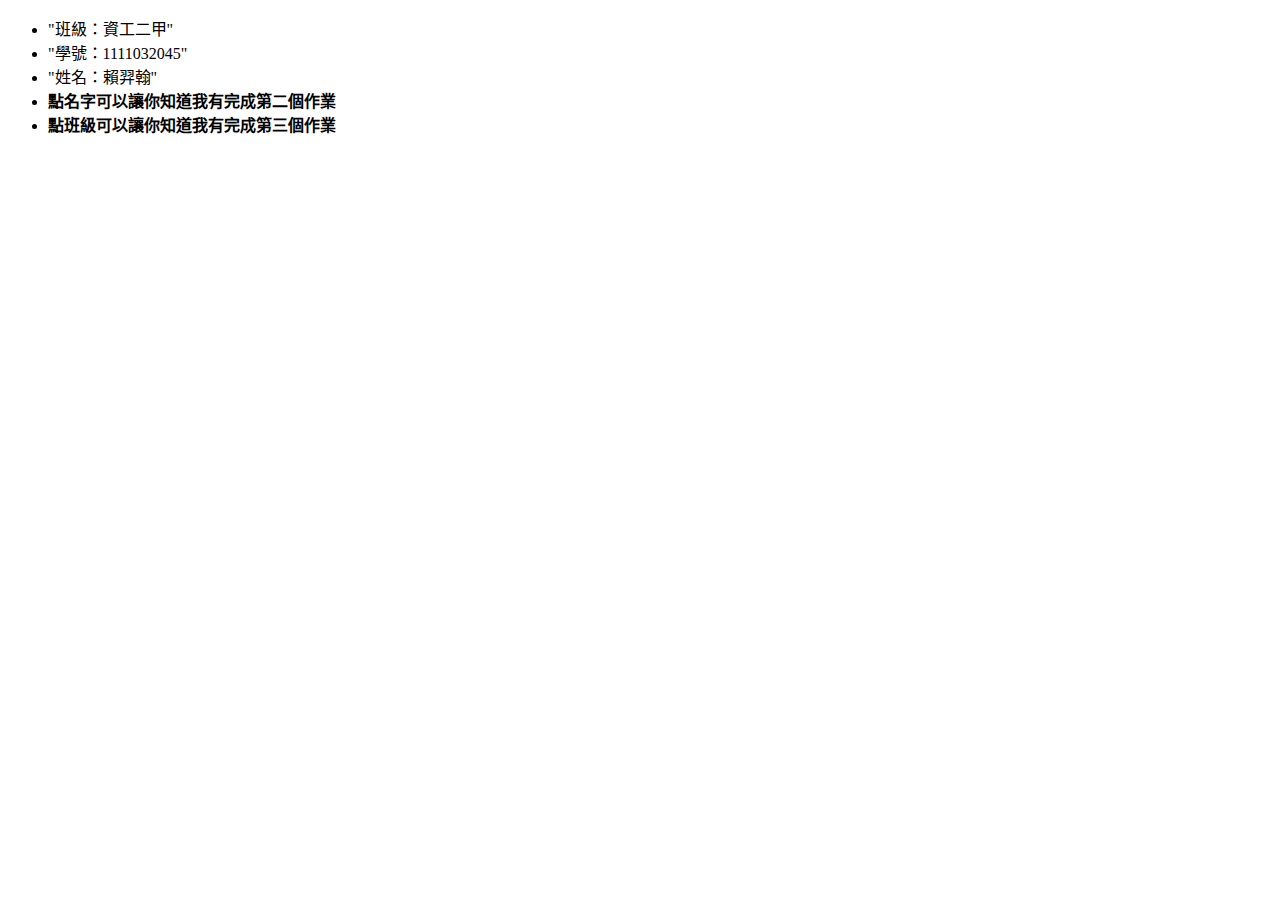
==== index.html @ fdf0f95e "吧" ====
<!DOCTYPE html>
<html lang="zh-tw">
<head>
    <meta charset="UTF-8">
    <meta http-equiv="X-UA-Compatible" content="IE=edge">
    <meta name="viewport" content="width=device-width, initial-scale=1.0">
    <title>スカネモエロ</title>
    <link rel="icon" href="icon.png" type="image/x-icon">
</head>
<body>
    <ul>
        <li class="Class" id = "class"> "班級：資工二甲" </li>
        <li class="Student Number"> "學號：1111032045" </li>
        <li class="Name" id="name">"姓名：賴羿翰"</li>
        <li><b>點<a id="name2">名字</a>可以讓你知道我有完成第二個作業</li>
        <li><b>點<a id="class2">班級</a>可以讓你知道我有完成第三個作業</li>
    </ul>
    <script>
        document.getElementById("name").onclick = function(){
            window.open("./profile.html", "_self");
        };
        document.getElementById("name2").onclick = function(){
            window.open("./profile.html", "_self");
        };
        document.getElementById("class").onclick = function(){
            window.open("./maaaath.html", "_self");
        };
        document.getElementById("class2").onclick = function(){
            window.open("./maaaath.html", "_self");
        };
    </script>
</body>
</html>
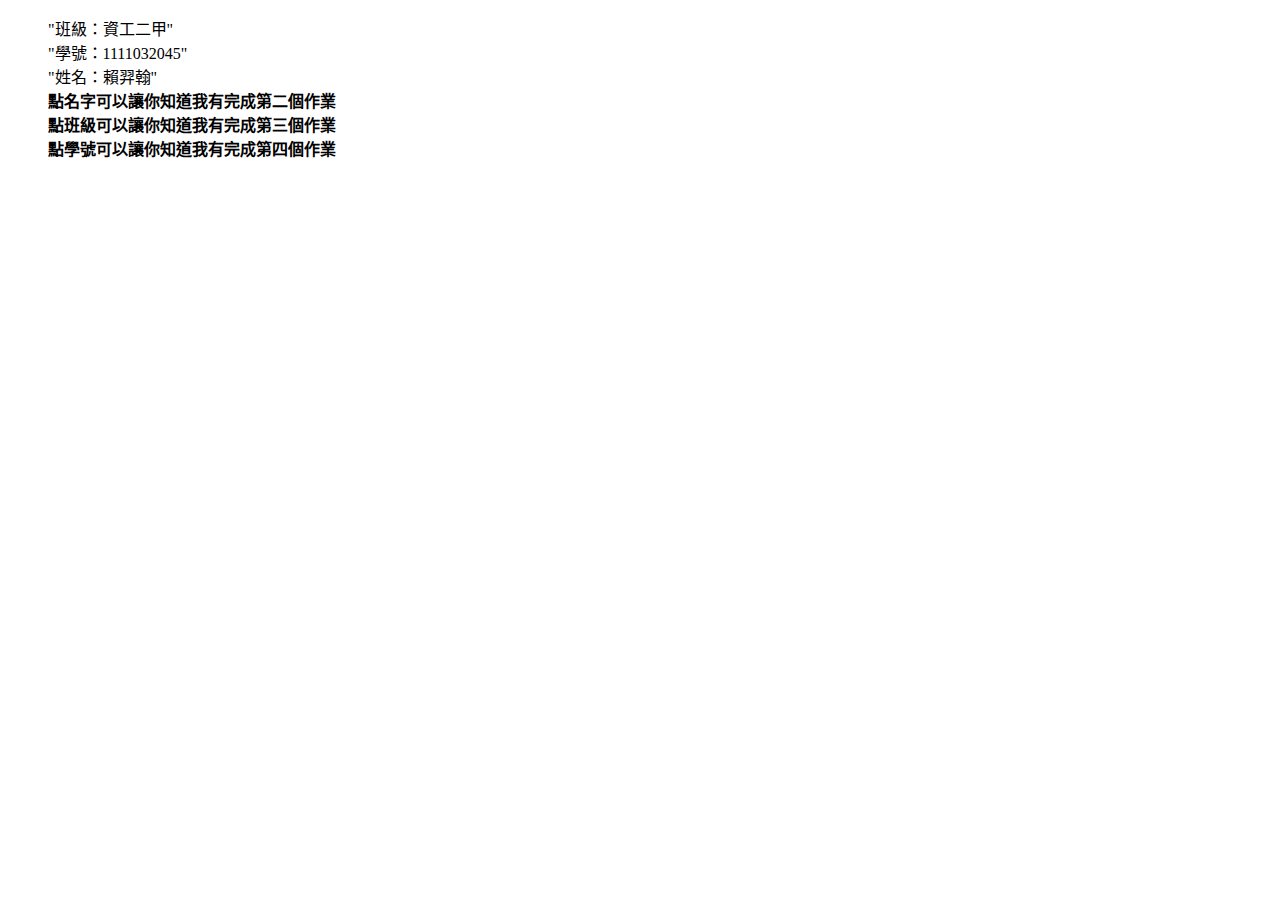
==== commit aacfcf4a: "123" ====
--- a/index.html
+++ b/index.html
@@ -9,11 +9,12 @@
 </head>
 <body>
     <ul>
-        <li class="Class" id = "class"> "班級：資工二甲" </li>
-        <li class="Student Number"> "學號：1111032045" </li>
-        <li class="Name" id="name">"姓名：賴羿翰"</li>
-        <li><b>點<a id="name2">名字</a>可以讓你知道我有完成第二個作業</li>
-        <li><b>點<a id="class2">班級</a>可以讓你知道我有完成第三個作業</li>
+        <span class="Class" id = "class"> "班級：資工二甲" </span><br>
+        <span class="Student Number" id = "num"> "學號：1111032045" </span><br>
+        <span class="Name" id="name">"姓名：賴羿翰"</span><br>
+        <span><b>點<a id="name2">名字</a>可以讓你知道我有完成第二個作業</span><br>
+        <span><b>點<a id="class2">班級</a>可以讓你知道我有完成第三個作業</span><br>
+        <span><b>點<a id="num2">學號</a>可以讓你知道我有完成第四個作業</span><br>
     </ul>
     <script>
         document.getElementById("name").onclick = function(){
@@ -28,6 +29,12 @@
         document.getElementById("class2").onclick = function(){
             window.open("./maaaath.html", "_self");
         };
+        document.getElementById("num").onclick = function(){
+            window.open("./div.html", "_self");
+        };
+        document.getElementById("num2").onclick = function(){
+            window.open("./div.html", "_self");
+        };
     </script>
 </body>
 </html>
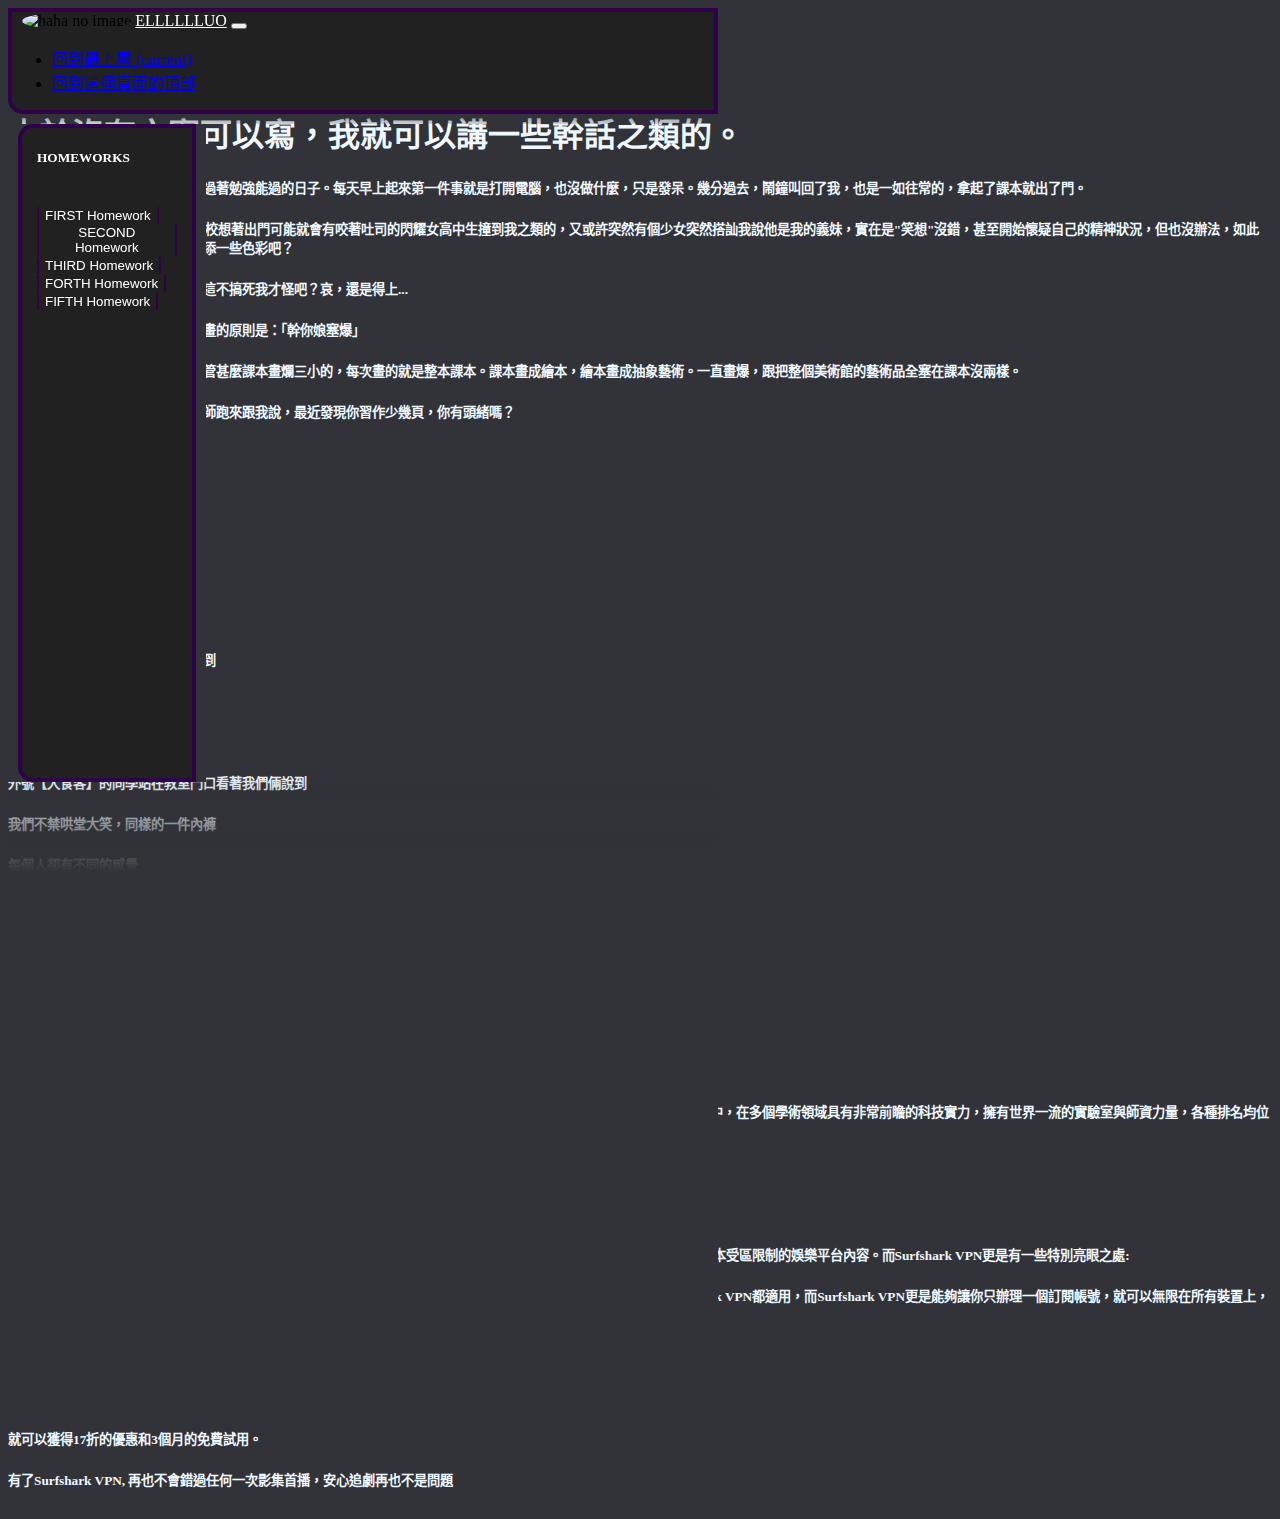
==== commit c94ca9eb: "Revert "Update index.html"" ====
--- a/index.html
+++ b/index.html
@@ -1,40 +1,246 @@
 <!DOCTYPE html>
 <html lang="zh-tw">
+
 <head>
     <meta charset="UTF-8">
     <meta http-equiv="X-UA-Compatible" content="IE=edge">
     <meta name="viewport" content="width=device-width, initial-scale=1.0">
     <title>スカネモエロ</title>
     <link rel="icon" href="icon.png" type="image/x-icon">
+    <link href="https://cdn.jsdelivr.net/npm/bootstrap@5.2.2/dist/css/bootstrap.min.css" rel="stylesheet"
+        integrity="sha384-Zenh87qX5JnK2Jl0vWa8Ck2rdkQ2Bzep5IDxbcnCeuOxjzrPF/et3URy9Bv1WTRi" crossorigin="anonymous">
+    <link rel="stylesheet" href="./marginReseter.css">
+    <script src="https://cdn.jsdelivr.net/npm/bootstrap@5.2.2/dist/js/bootstrap.bundle.min.js"
+        integrity="sha384-OERcA2EqjJCMA+/3y+gxIOqMEjwtxJY7qPCqsdltbNJuaOe923+mo//f6V8Qbsw3"
+        crossorigin="anonymous"></script>
+    <script src="https://cdn.jsdelivr.net/npm/@popperjs/core@2.11.6/dist/umd/popper.min.js"
+        integrity="sha384-oBqDVmMz9ATKxIep9tiCxS/Z9fNfEXiDAYTujMAeBAsjFuCZSmKbSSUnQlmh/jp3"
+        crossorigin="anonymous"></script>
+    <script src="https://cdn.jsdelivr.net/npm/bootstrap@5.2.2/dist/js/bootstrap.min.js"
+        integrity="sha384-IDwe1+LCz02ROU9k972gdyvl+AESN10+x7tBKgc9I5HFtuNz0wWnPclzo6p9vxnk"
+        crossorigin="anonymous"></script>
+    <style>
+        body {
+            background-color: rgb(49, 51, 56);
+        }
+
+        #canhover {
+            transition: 500ms;
+            background-color: rgb(33, 33, 33);
+            border: 2px solid rgb(48, 0, 74);
+            border-top: none;
+            border-bottom: none;
+            color: white;
+        }
+
+        #canhover:hover {
+            background-color: rgb(0, 204, 255);
+            border-color: rgb(0, 179, 255);
+        }
+
+        ::-webkit-scrollbar {
+            display: none;
+        }
+
+        body {
+            -ms-overflow-style: none;
+            /* IE and Edge */
+            scrollbar-width: none;
+            /* Firefox */
+        }
+    </style>
 </head>
+
 <body>
-    <ul>
-        <span class="Class" id = "class"> "班級：資工二甲" </span><br>
-        <span class="Student Number" id = "num"> "學號：1111032045" </span><br>
-        <span class="Name" id="name">"姓名：賴羿翰"</span><br>
-        <span><b>點<a id="name2">名字</a>可以讓你知道我有完成第二個作業</span><br>
-        <span><b>點<a id="class2">班級</a>可以讓你知道我有完成第三個作業</span><br>
-        <span><b>點<a id="num2">學號</a>可以讓你知道我有完成第四個作業</span><br>
-    </ul>
+    <div class="sticky-top container-fluid p-0" style="position: fixed;">
+        <div class="container-fluid"
+            style="background-image: linear-gradient(180deg,rgb(49, 51, 56) 80%,rgba(49, 51, 56, 0.2));padding-bottom:10px">
+            <nav class="navbar navbar-expand-sm navbar-dark p-2 m-0 border-opacity-75 container-fluid"
+                style="background-color: rgb(33, 33, 33);border: 4px solid rgb(48, 0, 74);border-bottom-left-radius: 15px">
+                <img src="./icon.png" alt="haha no image" onclick="icon_()"
+                    style="height: 50px;width: 50px;border-radius: 50%;margin-left: 10px;">
+                <a class="navbar-brand" style="color:white" href="#">ELLLLLLUO</a>
+                <button class="navbar-toggler d-lg-none" type="button" data-bs-toggle="collapse"
+                    data-bs-target="#collapsibleNavId" aria-controls="collapsibleNavId" aria-expanded="false"
+                    aria-label="Toggle navigation"></button>
+                <div class="collapse navbar-collapse" id="collapsibleNavId">
+                    <ul class="navbar-nav me-auto mt-2 mt-lg-0">
+                        <li class="nav-item">
+                            <a class="nav-link active" href="#" aria-current="page">回到最上層 <span
+                                    class="visually-hidden">(current)</span></a>
+                        </li>
+                        <li class="nav-item">
+                            <a class="nav-link" href="#">回到這個頁面的頂部</a>
+                        </li>
+                    </ul>
+
+                </div>
+            </nav>
+
+        </div>
+        <div class="container-fluid" style="padding: 0px;">
+
+            <div class="container-fluid d-flex my-0 my-lg-1"
+                style="justify-content: space-between;height:650px;padding:0px;margin:0px;">
+                <aside style="width: 75%;margin-left: 10px;background-color: rgba(100, 100, 100, 0)"></aside>
+                <div id="idididid"
+                    style="background-image: radial-gradient(rgb(0, 0, 0),rgb(40, 40, 41),rgb(49, 51, 56) 30%);width: 25%;height: 100;padding-right: 10px;padding-left: 10px;padding-right: auto;">
+                    <article class=" justify-content-center p-0"
+                        style="height: 650px;border-top-left-radius: 15px;border-bottom-left-radius: 15px;background-color: rgb(33, 33, 33);border: 4px solid rgb(48, 0, 74)">
+
+                        <div class="list-group" style="margin: 15px;">
+                            <h5 style="color: white;">HOMEWORKS</h1><br>
+                                <button id="canhover" type="button" onclick="homework1()"
+                                    class="list-group-item list-group-item-action">FIRST Homework</button>
+                                <button id="canhover" type="button" onclick="homework2()"
+                                    class="list-group-item list-group-item-action">SECOND Homework</button>
+                                <button id="canhover" type="button" onclick="homework3()"
+                                    class="list-group-item list-group-item-action">THIRD Homework</button>
+                                <button id="canhover" type="button" onclick="homework4()"
+                                    class="list-group-item list-group-item-action">FORTH Homework</button>
+                                <button id="canhover" type="button" onclick="homework5()"
+                                    class="list-group-item list-group-item-action">FIFTH Homework</button>
+                        </div>
+
+                    </article>
+                </div>
+            </div>
+        </div>
+        <div style="height: 650px;background-image: linear-gradient(0deg,rgb(49, 51, 56) 85%,rgba(49, 51, 56, 0));">
+        </div>
+    </div>
+    <div id="hahathisisid" class="container-fluid" style="min-height: 650px;">
+        <div class="navbar navbar-expand-sm navbar-dark container-fluid" style="height: 70px;">
+        </div>
+        <div class="row d-flex" style="display: flex;background-color: rgb(49, 51, 56);">
+            <div class="col-8"
+                style="padding-top: 10px; overflow: hidden; word-wrap:break-word; background-color: rgb(49, 51, 56);color:aliceblue">
+                <h1>
+                    由於沒有文案可以寫，我就可以講一些幹話之類的。
+                </h1>
+                <h5>
+                    我是賴羿翰，是個普通的青少年，過著勉強能過的日子。每天早上起來第一件事就是打開電腦，也沒做什麼，只是發呆。幾分過去，鬧鐘叫回了我，也是一如往常的，拿起了課本就出了門。
+                </h5>
+                <h5>
+                    "日復一日的，實在些累人"，每天校想著出門可能就會有咬著吐司的閃耀女高中生撞到我之類的，又或許突然有個少女突然搭訕我說他是我的義妹，實在是"笑想"沒錯，甚至開始懷疑自己的精神狀況，但也沒辦法，如此枯燥，感覺只有這樣才能在人生增添一些色彩吧？
+                </h5>
+                <h5>
+                    早八的，第一節又是該死的理科，這不搞死我才怪吧？哀，還是得上...
+                </h5>
+                <h5>
+                    但我是會在課本上畫畫的，而我畫畫的原則是：「幹你娘塞爆」
+                </h5>
+                <h5>
+                    沒錯，就是幹你娘塞爆，老子才不管甚麼課本畫爛三小的，每次畫的就是整本課本。課本畫成繪本，繪本畫成抽象藝術。一直畫爆，跟把整個美術館的藝術品全塞在課本沒兩樣。
+                    <h5>
+                        我還記得，我那個月上課25天，老師跑來跟我說，最近發現你習作少幾頁，你有頭緒嗎？
+                    </h5>
+                    <h5>
+                        我他媽的怎麼會知道。
+                    </h5>
+                    <h5>
+                        但這天，同學看到了我的課本
+                    </h5>
+                    <h5>
+                        「啊，好像棋盤似的」
+                    </h5>
+                    <h5>
+                        我不禁說到
+                    </h5>
+                    <h5>
+                        「我看倒有點像稿紙」
+                    </h5>
+                    <h5>
+                        被吵醒的同學從課桌翻開棉被的說到
+                    </h5>
+                    <h5>
+                        「真像一塊塊的綠豆糕」
+                    </h5>
+                    <h5>
+                        我的另一個室友
+                    </h5>
+                    <h5>
+                        外號【大食客】的同學站在教室門口看著我們倆說到
+                    </h5>
+                    <h5>
+                        我們不禁哄堂大笑，同樣的一件內褲
+                    </h5>
+                    <h5>
+                        每個人卻有不同的感覺
+                    </h5>
+                    <h5>
+
+                        然而這時，我的課本突然散了開來，化成了一片片紙屑飄向四方
+                    </h5>
+                    <h5>
+                        我才發現
+                    </h5>
+                    <h5>
+                        這哪是什麼課本
+                    </h5>
+                    <h5>
+                        而是一張張的，白色的，補發很多次的TYSH學生證
+                    </h5>
+                    <h5>
+                        我才想起，原來我是是國立台中科技大學的學生，所以才有這麼高級的雅量。
+                    </h5>
+                    <h5>
+                        國立台中科技大學是一所積極新創、學科齊全、學術實力雄厚、辦學特色鮮明，在國際上具有重要影響力與競爭力的普通高中，在多個學術領域具有非常前瞻的科技實力，擁有世界一流的實驗室與師資力量，各種排名均位於全區前列。歡迎大家報考國立台中科技大學。
+                    </h5>
+                    <h5>
+                        這時候就有人問了，在學校安全嗎？這我都考慮到了
+                    </h5>
+                    <h5>
+                        沒錯，我有Surfshark VPN，沒有錯 Surfshark VPN
+                    </h5>
+                    <h5>
+                        VPN，也就是虛擬私人網路，主要功能是將你的網際網路連線加密，保護隱私。更重要的是，你也可以透過VPN解鎖許多原本受區限制的娛樂平台內容。而Surfshark VPN更是有一些特別亮眼之處:
+                    </h5>
+                    <h5>
+                        首先，不管是Windows, Mac, Android, iOS,智慧電視, Chrome, Xbox, PlayStation等等，幾乎所有平台的應用程式，Surfshark
+                        VPN都適用，而Surfshark VPN更是能夠讓你只辦理一個訂閱帳號，就可以無限在所有裝置上，同步使用。
+                    </h5>
+                    <h5>
+                        當然，Surfshark VPN會防止你的IP和DNS外洩，保護你連線的位置，更嚴格堅持無日誌原則，絕對不會保留你的網路資料。
+                    </h5>
+                    <h5>
+                        還在猶豫嗎?我這裡有個超優惠給你，輸入我的折扣碼NeverGonnaGiveYouUp。
+                    </h5>
+                    <h5>
+                        就可以獲得17折的優惠和3個月的免費試用。
+                    </h5>
+                    <h5>
+                        有了Surfshark VPN, 再也不會錯過任何一次影集首播，安心追劇再也不是問題
+                    </h5>
+            </div>
+            <div class="col-4"></div>
+            <div class="footer container-fluid " style="height:300px"></div>
+        </div>
+    </div>
     <script>
-        document.getElementById("name").onclick = function(){
-            window.open("./profile.html", "_self");
-        };
-        document.getElementById("name2").onclick = function(){
-            window.open("./profile.html", "_self");
-        };
-        document.getElementById("class").onclick = function(){
-            window.open("./maaaath.html", "_self");
-        };
-        document.getElementById("class2").onclick = function(){
-            window.open("./maaaath.html", "_self");
-        };
-        document.getElementById("num").onclick = function(){
-            window.open("./div.html", "_self");
-        };
-        document.getElementById("num2").onclick = function(){
-            window.open("./div.html", "_self");
-        };
+        homework1 = function () {
+            window.open("./", "_self")
+        }
+        homework2 = function () {
+            window.open("./profile.html", "_self")
+        }
+        homework3 = function () {
+            window.open("./maaaath.html", "_self")
+        }
+        homework4 = function () {
+            window.open("./div.html", "_self")
+        }
+        homework5 = function () {
+            eventcontent = document.getElementById("hahathisisid")
+            event_ = document.getElementById("idididid")
+            event_.style.display = "none"
+            eventcontent.innerHTML = '<iframe width="1280" height="720" src="https://www.youtube.com/embed/ECkxzFgbJqQ?list=LL" title="宵の余、良い！/ 百鬼あやめ original" frameborder="0" allow="accelerometer; autoplay; clipboard-write; encrypted-media; gyroscope; picture-in-picture" allowfullscreen></iframe>'
+
+        }
+        icon_ = function () {
+            window.open("./", "_self")
+        }
     </script>
 </body>
-</html>
+
+</html>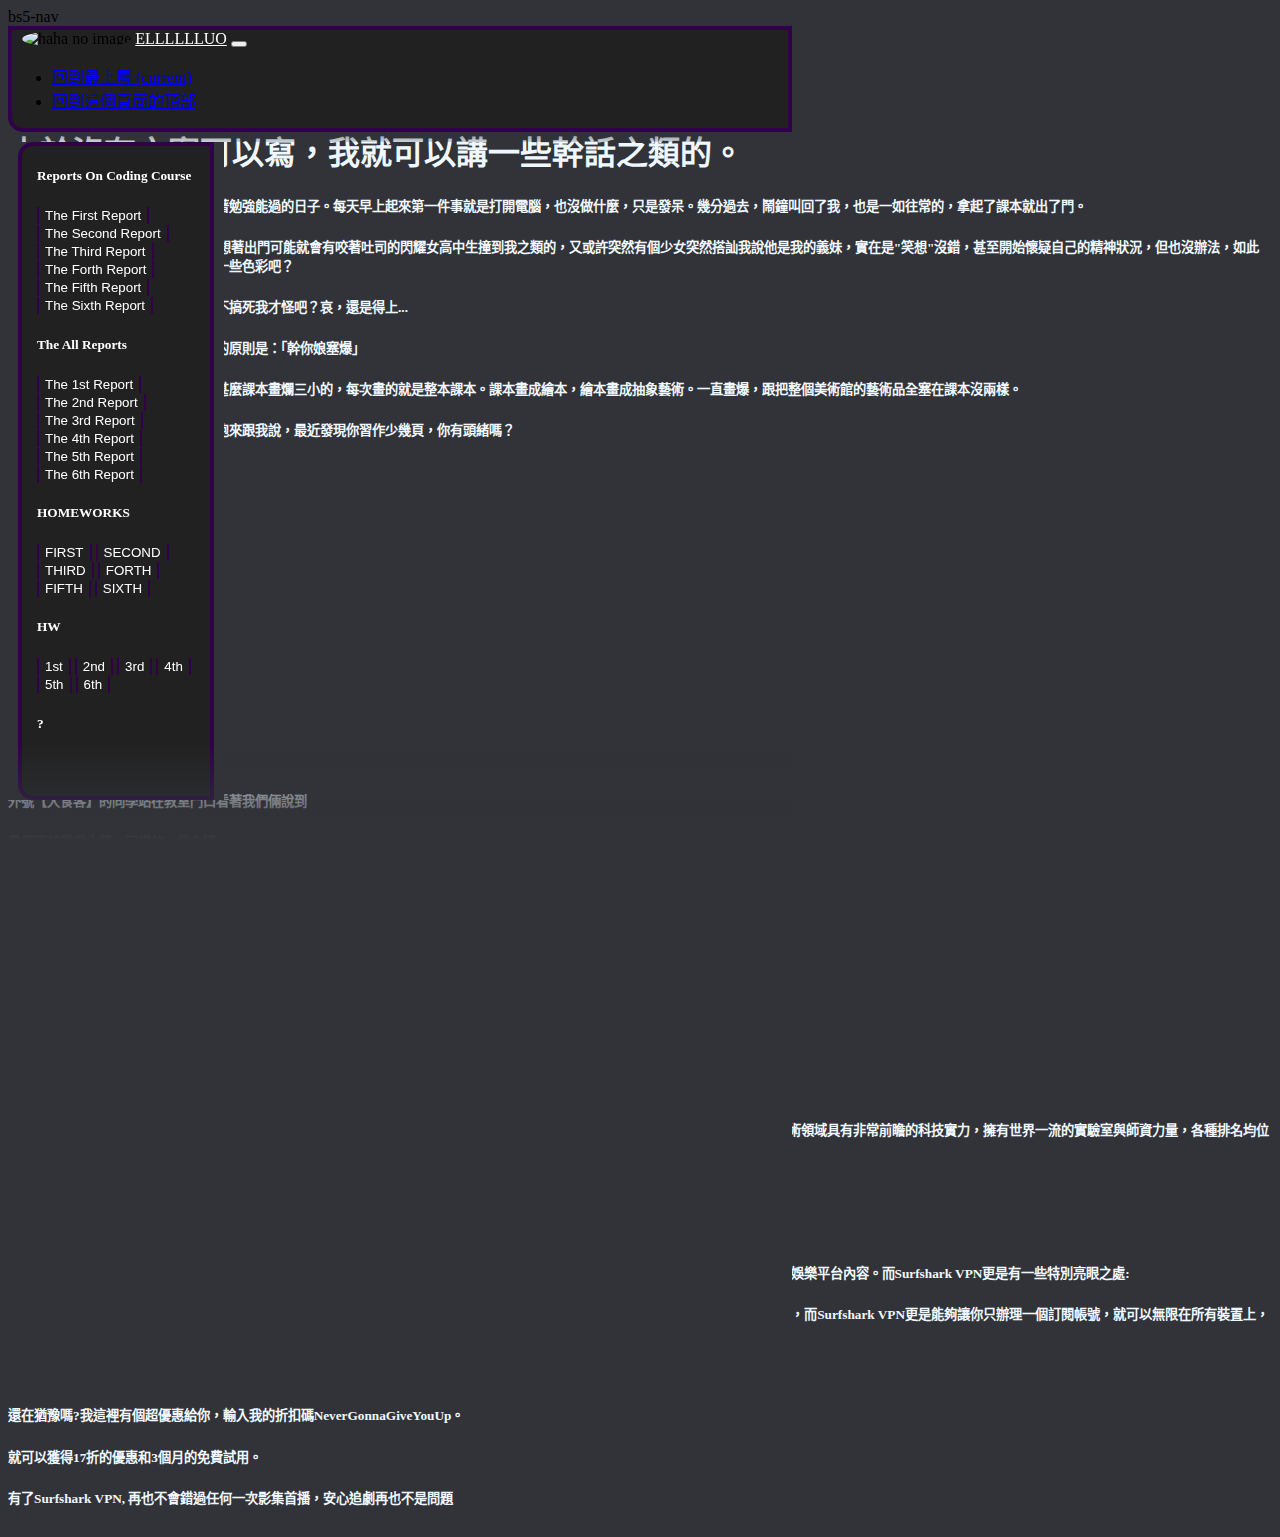
==== commit f198824b: "Update index.html" ====
--- a/index.html
+++ b/index.html
@@ -13,12 +13,7 @@
     <script src="https://cdn.jsdelivr.net/npm/bootstrap@5.2.2/dist/js/bootstrap.bundle.min.js"
         integrity="sha384-OERcA2EqjJCMA+/3y+gxIOqMEjwtxJY7qPCqsdltbNJuaOe923+mo//f6V8Qbsw3"
         crossorigin="anonymous"></script>
-    <script src="https://cdn.jsdelivr.net/npm/@popperjs/core@2.11.6/dist/umd/popper.min.js"
-        integrity="sha384-oBqDVmMz9ATKxIep9tiCxS/Z9fNfEXiDAYTujMAeBAsjFuCZSmKbSSUnQlmh/jp3"
-        crossorigin="anonymous"></script>
-    <script src="https://cdn.jsdelivr.net/npm/bootstrap@5.2.2/dist/js/bootstrap.min.js"
-        integrity="sha384-IDwe1+LCz02ROU9k972gdyvl+AESN10+x7tBKgc9I5HFtuNz0wWnPclzo6p9vxnk"
-        crossorigin="anonymous"></script>
+
     <style>
         body {
             background-color: rgb(49, 51, 56);
@@ -52,6 +47,7 @@
 </head>
 
 <body>
+    bs5-nav
     <div class="sticky-top container-fluid p-0" style="position: fixed;">
         <div class="container-fluid"
             style="background-image: linear-gradient(180deg,rgb(49, 51, 56) 80%,rgba(49, 51, 56, 0.2));padding-bottom:10px">
@@ -60,10 +56,11 @@
                 <img src="./icon.png" alt="haha no image" onclick="icon_()"
                     style="height: 50px;width: 50px;border-radius: 50%;margin-left: 10px;">
                 <a class="navbar-brand" style="color:white" href="#">ELLLLLLUO</a>
-                <button class="navbar-toggler d-lg-none" type="button" data-bs-toggle="collapse"
-                    data-bs-target="#collapsibleNavId" aria-controls="collapsibleNavId" aria-expanded="false"
-                    aria-label="Toggle navigation"></button>
-                <div class="collapse navbar-collapse" id="collapsibleNavId">
+                <button class="navbar-toggler d-lg-none" type="button" data-bs-toggle="collapse" data-bs-target="#collapsibleNavId" aria-controls="collapsibleNavId"
+            aria-expanded="false" aria-label="Toggle navigation">
+            <span class="navbar-toggler-icon"></span>
+        </button>
+        <div class="collapse navbar-collapse" id="collapsibleNavId">
                     <ul class="navbar-nav me-auto mt-2 mt-lg-0">
                         <li class="nav-item">
                             <a class="nav-link active" href="#" aria-current="page">回到最上層 <span
@@ -81,7 +78,7 @@
         <div class="container-fluid" style="padding: 0px;">
 
             <div class="container-fluid d-flex my-0 my-lg-1"
-                style="justify-content: space-between;height:650px;padding:0px;margin:0px;">
+                style="justify-content: space-between;height:600px;padding:0px;margin:0px;">
                 <aside style="width: 75%;margin-left: 10px;background-color: rgba(100, 100, 100, 0)"></aside>
                 <div id="idididid"
                     style="background-image: radial-gradient(rgb(0, 0, 0),rgb(40, 40, 41),rgb(49, 51, 56) 30%);width: 25%;height: 100;padding-right: 10px;padding-left: 10px;padding-right: auto;">
@@ -89,18 +86,70 @@
                         style="height: 650px;border-top-left-radius: 15px;border-bottom-left-radius: 15px;background-color: rgb(33, 33, 33);border: 4px solid rgb(48, 0, 74)">
 
                         <div class="list-group" style="margin: 15px;">
-                            <h5 style="color: white;">HOMEWORKS</h1><br>
-                                <button id="canhover" type="button" onclick="homework1()"
-                                    class="list-group-item list-group-item-action">FIRST Homework</button>
-                                <button id="canhover" type="button" onclick="homework2()"
-                                    class="list-group-item list-group-item-action">SECOND Homework</button>
-                                <button id="canhover" type="button" onclick="homework3()"
-                                    class="list-group-item list-group-item-action">THIRD Homework</button>
-                                <button id="canhover" type="button" onclick="homework4()"
-                                    class="list-group-item list-group-item-action">FORTH Homework</button>
-                                <button id="canhover" type="button" onclick="homework5()"
-                                    class="list-group-item list-group-item-action">FIFTH Homework</button>
-                        </div>
+                                <div class="d-none d-xl-block">
+                                    <h5 style="color: white;">Reports On Coding Course</h5>
+                                    <button id="canhover" type="button" onclick="homework1()"
+                                        class="list-group-item list-group-item-action">The First Report</button>
+                                    <button id="canhover" type="button" onclick="homework2()"
+                                        class="list-group-item list-group-item-action">The Second Report</button>
+                                    <button id="canhover" type="button" onclick="homework3()"
+                                        class="list-group-item list-group-item-action">The Third Report</button>
+                                    <button id="canhover" type="button" onclick="homework4()"
+                                        class="list-group-item list-group-item-action">The Forth Report</button>
+                                    <button id="canhover" type="button" onclick="homework5()"
+                                        class="list-group-item list-group-item-action">The Fifth Report</button>
+                                    <button id="canhover" type="button" onclick="homework6()"
+                                        class="list-group-item list-group-item-action">The Sixth Report</button>
+                                </div>
+                                <div class="d-none d-lg-block d-xl-none">
+                                    <h5 style="color: white;">The All Reports</h5>
+                                    <button id="canhover" type="button" onclick="homework1()"
+                                        class="list-group-item list-group-item-action">The 1st Report</button>
+                                    <button id="canhover" type="button" onclick="homework2()"
+                                        class="list-group-item list-group-item-action">The 2nd Report</button>
+                                    <button id="canhover" type="button" onclick="homework3()"
+                                        class="list-group-item list-group-item-action">The 3rd Report</button>
+                                    <button id="canhover" type="button" onclick="homework4()"
+                                        class="list-group-item list-group-item-action">The 4th Report</button>
+                                    <button id="canhover" type="button" onclick="homework5()"
+                                        class="list-group-item list-group-item-action">The 5th Report</button>
+                                    <button id="canhover" type="button" onclick="homework6()"
+                                        class="list-group-item list-group-item-action">The 6th Report</button>
+                                </div>
+                                <div class="d-none d-md-block d-lg-none">
+                                    <h5 style="color: white;">HOMEWORKS</h5>
+                                    <button id="canhover" type="button" onclick="homework1()"
+                                        class="list-group-item list-group-item-action">FIRST</button>
+                                    <button id="canhover" type="button" onclick="homework2()"
+                                        class="list-group-item list-group-item-action">SECOND</button>
+                                    <button id="canhover" type="button" onclick="homework3()"
+                                        class="list-group-item list-group-item-action">THIRD</button>
+                                    <button id="canhover" type="button" onclick="homework4()"
+                                        class="list-group-item list-group-item-action">FORTH</button>
+                                    <button id="canhover" type="button" onclick="homework5()"
+                                        class="list-group-item list-group-item-action">FIFTH</button>
+                                    <button id="canhover" type="button" onclick="homework6()"
+                                        class="list-group-item list-group-item-action">SIXTH</button>
+                                </div>
+                                <div class="d-none d-sm-block d-md-none">
+                                    <h5 style="color: white;">HW</h1>
+                                    <button id="canhover" type="button" onclick="homework1()"
+                                        class="list-group-item list-group-item-action">1st</button>
+                                    <button id="canhover" type="button" onclick="homework2()"
+                                        class="list-group-item list-group-item-action">2nd</button>
+                                    <button id="canhover" type="button" onclick="homework3()"
+                                        class="list-group-item list-group-item-action">3rd</button>
+                                    <button id="canhover" type="button" onclick="homework4()"
+                                        class="list-group-item list-group-item-action">4th</button>
+                                    <button id="canhover" type="button" onclick="homework5()"
+                                        class="list-group-item list-group-item-action">5th</button>
+                                    <button id="canhover" type="button" onclick="homework6()"
+                                        class="list-group-item list-group-item-action">6th</button>
+                                </div>
+                                <div class="d-block d-sm-none m-auto">
+                                    <h5 style="color: white;">?</h1>
+                                </div>
+                            </div>
 
                     </article>
                 </div>
@@ -132,86 +181,85 @@
                 </h5>
                 <h5>
                     沒錯，就是幹你娘塞爆，老子才不管甚麼課本畫爛三小的，每次畫的就是整本課本。課本畫成繪本，繪本畫成抽象藝術。一直畫爆，跟把整個美術館的藝術品全塞在課本沒兩樣。
-                    <h5>
-                        我還記得，我那個月上課25天，老師跑來跟我說，最近發現你習作少幾頁，你有頭緒嗎？
-                    </h5>
-                    <h5>
-                        我他媽的怎麼會知道。
-                    </h5>
-                    <h5>
-                        但這天，同學看到了我的課本
-                    </h5>
-                    <h5>
-                        「啊，好像棋盤似的」
-                    </h5>
-                    <h5>
-                        我不禁說到
-                    </h5>
-                    <h5>
-                        「我看倒有點像稿紙」
-                    </h5>
-                    <h5>
-                        被吵醒的同學從課桌翻開棉被的說到
-                    </h5>
-                    <h5>
-                        「真像一塊塊的綠豆糕」
-                    </h5>
-                    <h5>
-                        我的另一個室友
-                    </h5>
-                    <h5>
-                        外號【大食客】的同學站在教室門口看著我們倆說到
-                    </h5>
-                    <h5>
-                        我們不禁哄堂大笑，同樣的一件內褲
-                    </h5>
-                    <h5>
-                        每個人卻有不同的感覺
-                    </h5>
-                    <h5>
-
-                        然而這時，我的課本突然散了開來，化成了一片片紙屑飄向四方
-                    </h5>
-                    <h5>
-                        我才發現
-                    </h5>
-                    <h5>
-                        這哪是什麼課本
-                    </h5>
-                    <h5>
-                        而是一張張的，白色的，補發很多次的TYSH學生證
-                    </h5>
-                    <h5>
-                        我才想起，原來我是是國立台中科技大學的學生，所以才有這麼高級的雅量。
-                    </h5>
-                    <h5>
-                        國立台中科技大學是一所積極新創、學科齊全、學術實力雄厚、辦學特色鮮明，在國際上具有重要影響力與競爭力的普通高中，在多個學術領域具有非常前瞻的科技實力，擁有世界一流的實驗室與師資力量，各種排名均位於全區前列。歡迎大家報考國立台中科技大學。
-                    </h5>
-                    <h5>
-                        這時候就有人問了，在學校安全嗎？這我都考慮到了
-                    </h5>
-                    <h5>
-                        沒錯，我有Surfshark VPN，沒有錯 Surfshark VPN
-                    </h5>
-                    <h5>
-                        VPN，也就是虛擬私人網路，主要功能是將你的網際網路連線加密，保護隱私。更重要的是，你也可以透過VPN解鎖許多原本受區限制的娛樂平台內容。而Surfshark VPN更是有一些特別亮眼之處:
-                    </h5>
-                    <h5>
-                        首先，不管是Windows, Mac, Android, iOS,智慧電視, Chrome, Xbox, PlayStation等等，幾乎所有平台的應用程式，Surfshark
-                        VPN都適用，而Surfshark VPN更是能夠讓你只辦理一個訂閱帳號，就可以無限在所有裝置上，同步使用。
-                    </h5>
-                    <h5>
-                        當然，Surfshark VPN會防止你的IP和DNS外洩，保護你連線的位置，更嚴格堅持無日誌原則，絕對不會保留你的網路資料。
-                    </h5>
-                    <h5>
-                        還在猶豫嗎?我這裡有個超優惠給你，輸入我的折扣碼NeverGonnaGiveYouUp。
-                    </h5>
-                    <h5>
-                        就可以獲得17折的優惠和3個月的免費試用。
-                    </h5>
-                    <h5>
-                        有了Surfshark VPN, 再也不會錯過任何一次影集首播，安心追劇再也不是問題
-                    </h5>
+                <h5>
+                    我還記得，我那個月上課25天，老師跑來跟我說，最近發現你習作少幾頁，你有頭緒嗎？
+                </h5>
+                <h5>
+                    我他媽的怎麼會知道。
+                </h5>
+                <h5>
+                    但這天，同學看到了我的課本
+                </h5>
+                <h5>
+                    「啊，好像棋盤似的」
+                </h5>
+                <h5>
+                    我不禁說到
+                </h5>
+                <h5>
+                    「我看倒有點像稿紙」
+                </h5>
+                <h5>
+                    被吵醒的同學從課桌翻開棉被的說到
+                </h5>
+                <h5>
+                    「真像一塊塊的綠豆糕」
+                </h5>
+                <h5>
+                    我的另一個室友
+                </h5>
+                <h5>
+                    外號【大食客】的同學站在教室門口看著我們倆說到
+                </h5>
+                <h5>
+                    我們不禁哄堂大笑，同樣的一件內褲
+                </h5>
+                <h5>
+                    每個人卻有不同的感覺
+                </h5>
+                <h5>
+                    然而這時，我的課本突然散了開來，化成了一片片紙屑飄向四方
+                </h5>
+                <h5>
+                    我才發現
+                </h5>
+                <h5>
+                    這哪是什麼課本
+                </h5>
+                <h5>
+                    而是一張張的，白色的，補發很多次的TYSH學生證
+                </h5>
+                <h5>
+                    我才想起，原來我是是國立台中科技大學的學生，所以才有這麼高級的雅量。
+                </h5>
+                <h5>
+                    國立台中科技大學是一所積極新創、學科齊全、學術實力雄厚、辦學特色鮮明，在國際上具有重要影響力與競爭力的普通高中，在多個學術領域具有非常前瞻的科技實力，擁有世界一流的實驗室與師資力量，各種排名均位於全區前列。歡迎大家報考國立台中科技大學。
+                </h5>
+                <h5>
+                    這時候就有人問了，在學校安全嗎？這我都考慮到了
+                </h5>
+                <h5>
+                    沒錯，我有Surfshark VPN，沒有錯 Surfshark VPN
+                </h5>
+                <h5>
+                    VPN，也就是虛擬私人網路，主要功能是將你的網際網路連線加密，保護隱私。更重要的是，你也可以透過VPN解鎖許多原本受區限制的娛樂平台內容。而Surfshark VPN更是有一些特別亮眼之處:
+                </h5>
+                <h5>
+                    首先，不管是Windows, Mac, Android, iOS,智慧電視, Chrome, Xbox, PlayStation等等，幾乎所有平台的應用程式，Surfshark
+                    VPN都適用，而Surfshark VPN更是能夠讓你只辦理一個訂閱帳號，就可以無限在所有裝置上，同步使用。
+                </h5>
+                <h5>
+                    當然，Surfshark VPN會防止你的IP和DNS外洩，保護你連線的位置，更嚴格堅持無日誌原則，絕對不會保留你的網路資料。
+                </h5>
+                <h5>
+                    還在猶豫嗎?我這裡有個超優惠給你，輸入我的折扣碼NeverGonnaGiveYouUp。
+                </h5>
+                <h5>
+                    就可以獲得17折的優惠和3個月的免費試用。
+                </h5>
+                <h5>
+                    有了Surfshark VPN, 再也不會錯過任何一次影集首播，安心追劇再也不是問題
+                </h5>
             </div>
             <div class="col-4"></div>
             <div class="footer container-fluid " style="height:300px"></div>
@@ -231,11 +279,13 @@
             window.open("./div.html", "_self")
         }
         homework5 = function () {
+            window.open("./blog.html", "_self")
+        }
+        homework6 = function () {
             eventcontent = document.getElementById("hahathisisid")
             event_ = document.getElementById("idididid")
             event_.style.display = "none"
-            eventcontent.innerHTML = '<iframe width="1280" height="720" src="https://www.youtube.com/embed/ECkxzFgbJqQ?list=LL" title="宵の余、良い！/ 百鬼あやめ original" frameborder="0" allow="accelerometer; autoplay; clipboard-write; encrypted-media; gyroscope; picture-in-picture" allowfullscreen></iframe>'
-
+            eventcontent.innerHTML = '<div class="container" style="height:100vh"><iframe style="margin-top: 75px;height: 100vh;width:100%" src="https://www.youtube.com/embed/TM93ntGYLGg?autoplay=1" title="【BOF:ET】😲🙌👾🤖🤸👺🌠🤲👻🖐️🛸😀 ／ 立秋feat.ちょこ" frameborder="0" allow="accelerometer; autoplay; clipboard-write; encrypted-media; gyroscope; picture-in-picture" allowfullscreen allow="autoplay"></iframe></div>'
         }
         icon_ = function () {
             window.open("./", "_self")
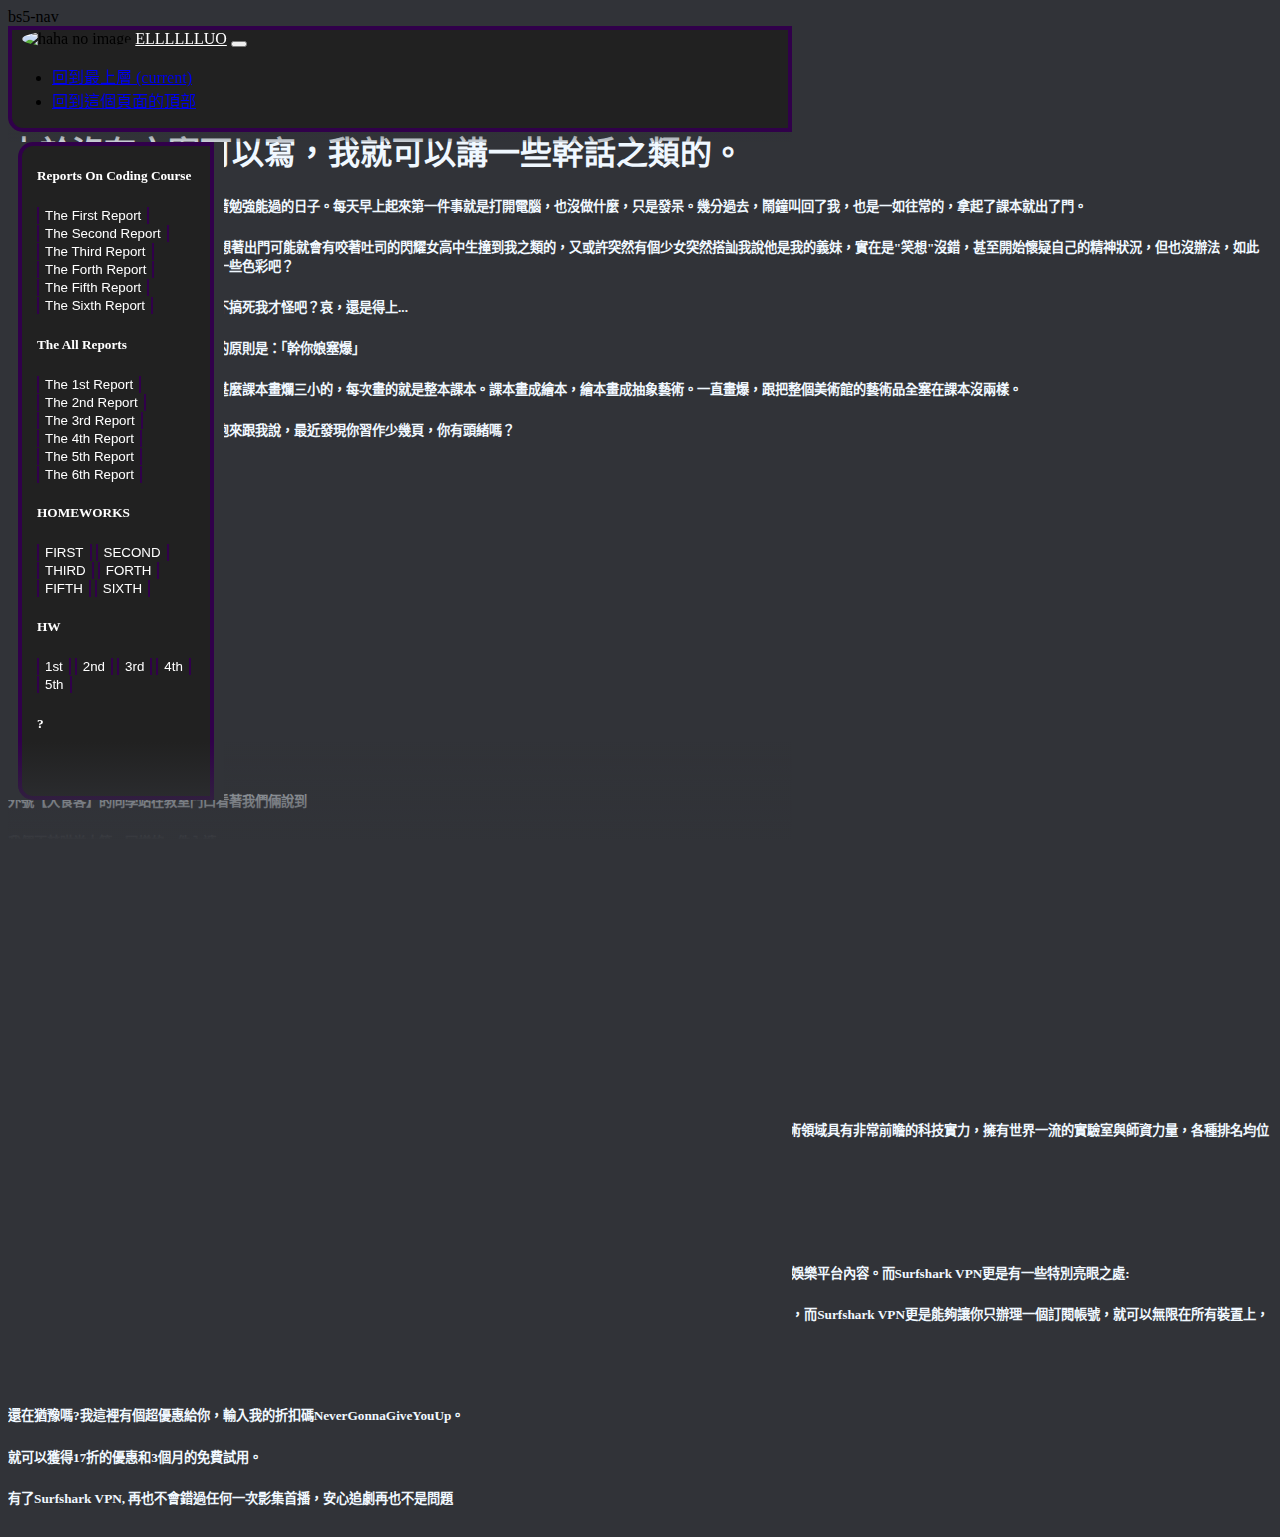
==== commit 6c756308: "Update index.html" ====
--- a/index.html
+++ b/index.html
@@ -143,8 +143,7 @@
                                         class="list-group-item list-group-item-action">4th</button>
                                     <button id="canhover" type="button" onclick="homework5()"
                                         class="list-group-item list-group-item-action">5th</button>
-                                    <button id="canhover" type="button" onclick="homework6()"
-                                        class="list-group-item list-group-item-action">6th</button>
+
                                 </div>
                                 <div class="d-block d-sm-none m-auto">
                                     <h5 style="color: white;">?</h1>
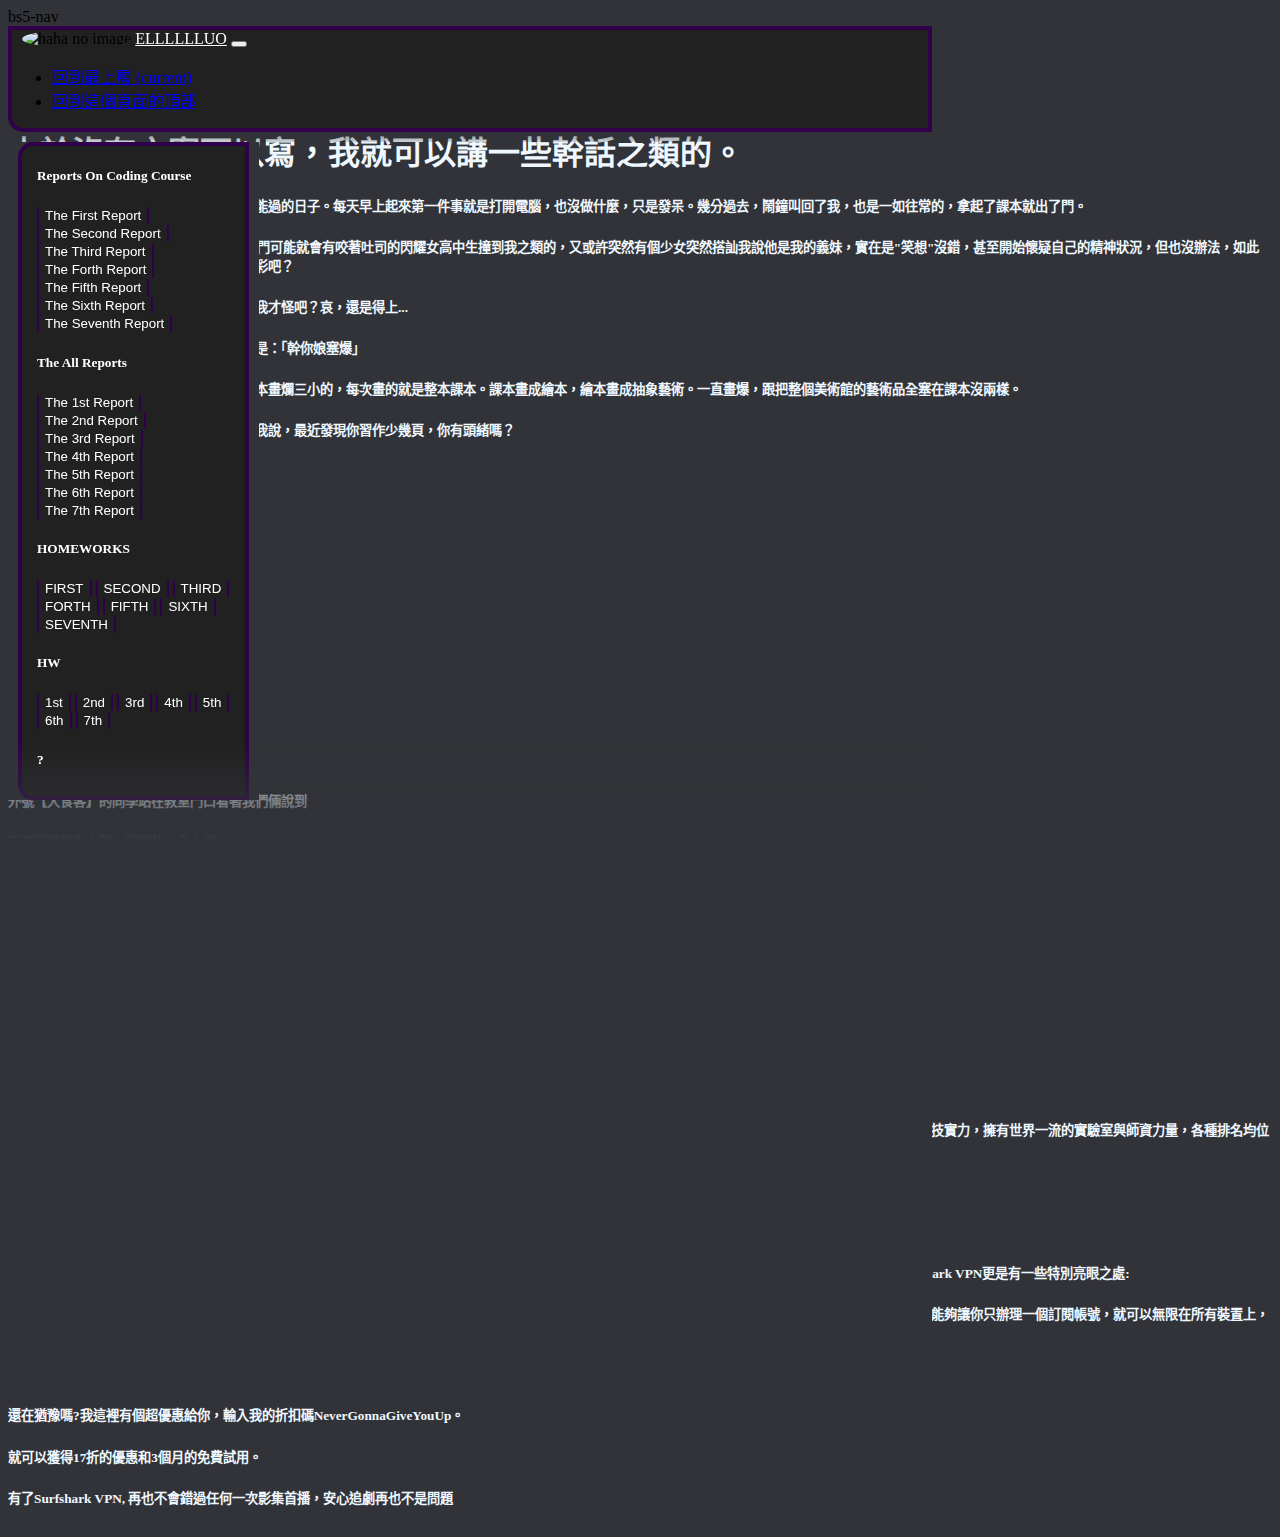
==== commit 50070970: "ˋˇㄉ" ====
--- a/index.html
+++ b/index.html
@@ -100,6 +100,8 @@
                                         class="list-group-item list-group-item-action">The Fifth Report</button>
                                     <button id="canhover" type="button" onclick="homework6()"
                                         class="list-group-item list-group-item-action">The Sixth Report</button>
+                                    <button id="canhover" type="button" onclick="homework7()"
+                                        class="list-group-item list-group-item-action">The Seventh Report</button>
                                 </div>
                                 <div class="d-none d-lg-block d-xl-none">
                                     <h5 style="color: white;">The All Reports</h5>
@@ -115,6 +117,8 @@
                                         class="list-group-item list-group-item-action">The 5th Report</button>
                                     <button id="canhover" type="button" onclick="homework6()"
                                         class="list-group-item list-group-item-action">The 6th Report</button>
+                                    <button id="canhover" type="button" onclick="homework7()"
+                                        class="list-group-item list-group-item-action">The 7th Report</button>
                                 </div>
                                 <div class="d-none d-md-block d-lg-none">
                                     <h5 style="color: white;">HOMEWORKS</h5>
@@ -130,6 +134,8 @@
                                         class="list-group-item list-group-item-action">FIFTH</button>
                                     <button id="canhover" type="button" onclick="homework6()"
                                         class="list-group-item list-group-item-action">SIXTH</button>
+                                    <button id="canhover" type="button" onclick="homework7()"
+                                        class="list-group-item list-group-item-action">SEVENTH</button>
                                 </div>
                                 <div class="d-none d-sm-block d-md-none">
                                     <h5 style="color: white;">HW</h1>
@@ -143,6 +149,10 @@
                                         class="list-group-item list-group-item-action">4th</button>
                                     <button id="canhover" type="button" onclick="homework5()"
                                         class="list-group-item list-group-item-action">5th</button>
+                                    <button id="canhover" type="button" onclick="homework6()"
+                                        class="list-group-item list-group-item-action">6th</button>
+                                    <button id="canhover" type="button" onclick="homework7()"
+                                        class="list-group-item list-group-item-action">7th</button>
 
                                 </div>
                                 <div class="d-block d-sm-none m-auto">
@@ -154,7 +164,7 @@
                 </div>
             </div>
         </div>
-        <div style="height: 650px;background-image: linear-gradient(0deg,rgb(49, 51, 56) 85%,rgba(49, 51, 56, 0));">
+        <div id="idid" style="height: 650px;background-image: linear-gradient(0deg,rgb(49, 51, 56) 85%,rgba(49, 51, 56, 0));">
         </div>
     </div>
     <div id="hahathisisid" class="container-fluid" style="min-height: 650px;">
@@ -281,10 +291,18 @@
             window.open("./blog.html", "_self")
         }
         homework6 = function () {
+            window.open("./hahaTeacherGaveHomeworkForMeButThisIsntFunBecauseThisIsHomework.html", "_self")
+        }
+        homework7 = function () {
+            window.open("./shoppingcart.html", "_self")
+        }
+        homework8 = function () {
             eventcontent = document.getElementById("hahathisisid")
             event_ = document.getElementById("idididid")
+            event__ = document.getElementById("idid")
             event_.style.display = "none"
-            eventcontent.innerHTML = '<div class="container" style="height:100vh"><iframe style="margin-top: 75px;height: 100vh;width:100%" src="https://www.youtube.com/embed/TM93ntGYLGg?autoplay=1" title="【BOF:ET】😲🙌👾🤖🤸👺🌠🤲👻🖐️🛸😀 ／ 立秋feat.ちょこ" frameborder="0" allow="accelerometer; autoplay; clipboard-write; encrypted-media; gyroscope; picture-in-picture" allowfullscreen allow="autoplay"></iframe></div>'
+            event__.style.display = "none"
+            eventcontent.innerHTML = '<div class="container-fluid" style="height:100vh"><iframe style="margin-top: 75px;height: 100vh;width:100%" src="https://www.youtube.com/embed/TM93ntGYLGg?autoplay=1" title="【BOF:ET】😲🙌👾🤖🤸👺🌠🤲👻🖐️🛸😀 ／ 立秋feat.ちょこ" frameborder="0" allow="accelerometer; autoplay; clipboard-write; encrypted-media; gyroscope; picture-in-picture" allowfullscreen allow="autoplay"></iframe></div>'
         }
         icon_ = function () {
             window.open("./", "_self")
